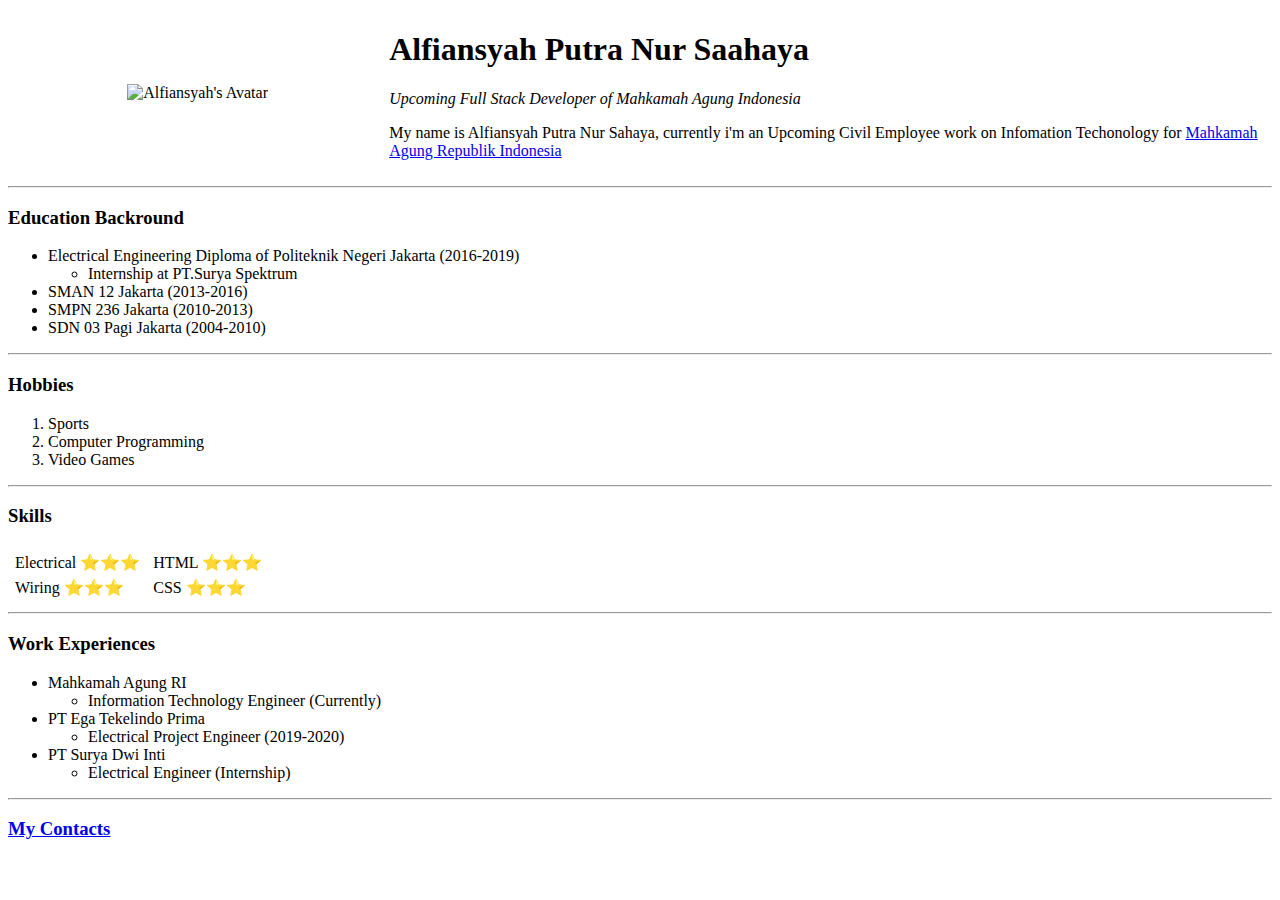
==== index.html @ 34e28877 "Add files via upload" ====
<!DOCTYPE html>
<html lang="en">

<head>
    <meta charset="UTF-8">
    <meta http-equiv="X-UA-Compatible" content="IE=edge">
    <meta name="viewport" content="width=device-width, initial-scale=1.0">
    <title>E-God</title>
    <link rel="shortcut icon" href="Solo.png" type="image/png">
    <link rel="stylesheet" href="index.css">
</head>

<body>
    <table id="table1">
        <tr>
            <td id="avatar">
                <img src="Alfiansyah Circle.png"
                     alt="Alfiansyah's Avatar">
            </td>
            <td>
                <h1>Alfiansyah Putra Nur Saahaya</h1>
                <p><em>Upcoming Full Stack Developer of Mahkamah Agung Indonesia</em></p>
                <p>My name is Alfiansyah Putra Nur Sahaya, currently i'm an Upcoming Civil Employee work on Infomation
                    Techonology for
                    <a href="mahkamahagung.co.id">Mahkamah Agung Republik Indonesia</a>
                </p>
            </td>
        </tr>
    </table>
    <hr>
    <h3>Education Backround</h3>
    <ul>
        <li>Electrical Engineering Diploma of Politeknik Negeri Jakarta (2016-2019)</li>
        <ul>
            <li>Internship at PT.Surya Spektrum</li>
        </ul>
        <li>SMAN 12 Jakarta (2013-2016)</li>
        <li>SMPN 236 Jakarta (2010-2013)</li>
        <li>SDN 03 Pagi Jakarta (2004-2010)</li>
    </ul>
    <hr>
    <h3>Hobbies</h3>
    <ol>
        <li>Sports</li>
        <li>Computer Programming</li>
        <li>Video Games</li>
    </ol>
    <hr>
    <h3>Skills</h3>
    <table id="table2">
        <tr>
            <td>
                <table>
                    <tr>
                        <td>Electrical ⭐⭐⭐</td>
                    </tr>
                    <tr>
                        <td>Wiring ⭐⭐⭐</td>
                    </tr>
                </table>
            </td>
            <td>
                <table>
                    <tr>
                        <td>HTML ⭐⭐⭐</td>
                    </tr>
                    <tr>
                        <td>CSS ⭐⭐⭐</td>
                    </tr>
                </table>
            </td>
        </tr>
    </table>
    <hr>
    <h3>Work Experiences</h3>
    <table id="table3">
        <ul>
            <li>Mahkamah Agung RI</li>
            <ul>
                <li>Information Technology Engineer (Currently)</li>
            </ul>
            <li>PT Ega Tekelindo Prima</li>
            <ul>
                <li>Electrical Project Engineer (2019-2020)</li>
            </ul>
            <li>PT Surya Dwi Inti
                <ul>
                    <li>Electrical Engineer (Internship) </li>
                </ul>
            </li>
        </ul>

        <hr>
        <h3>
            <a href="contact.html" target="_blank">My Contacts</a>
        </h3>

</body>

</html>
---- index.css ----
img{
    width: 50%;
}
#table1{
    border-spacing: 0px;
}
td{
    padding: 2px;
}

#avatar{
    text-align: center;
    width: 30%;
}
#table2{
    border-spacing: 1px;
}
#table3{
    border-spacing: 10px;
}
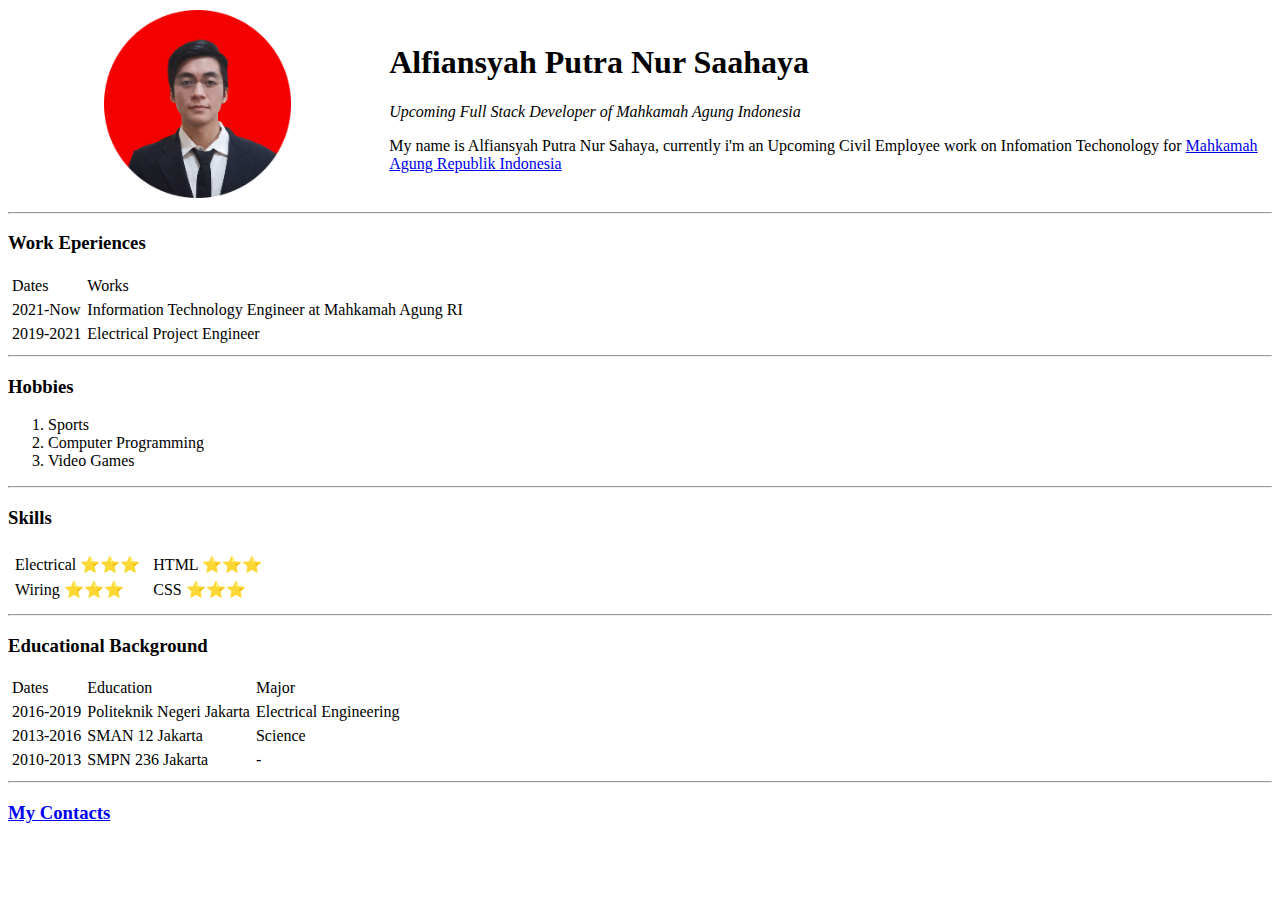
==== commit 6da0d8ee: "Update index.html" ====
--- a/index.html
+++ b/index.html
@@ -28,16 +28,26 @@
         </tr>
     </table>
     <hr>
-    <h3>Education Backround</h3>
-    <ul>
-        <li>Electrical Engineering Diploma of Politeknik Negeri Jakarta (2016-2019)</li>
-        <ul>
-            <li>Internship at PT.Surya Spektrum</li>
-        </ul>
-        <li>SMAN 12 Jakarta (2013-2016)</li>
-        <li>SMPN 236 Jakarta (2010-2013)</li>
-        <li>SDN 03 Pagi Jakarta (2004-2010)</li>
-    </ul>
+    <h3>Work Eperiences</h3>
+    
+    <table id="table4">
+        <thead>
+            <tr>
+                <td class="eb">Dates</td>
+                <td class="eb">Works</td>
+            </tr>
+        </thead>
+        <tbody>
+            <tr>
+                <td>2021-Now</td>
+                <td>Information Technology Engineer at Mahkamah Agung RI</td>
+            </tr>
+            <tr>
+                <td>2019-2021</td>
+                <td>Electrical Project Engineer</td>
+            </tr>
+        </tbody>
+    </table>
     <hr>
     <h3>Hobbies</h3>
     <ol>
@@ -72,24 +82,35 @@
         </tr>
     </table>
     <hr>
-    <h3>Work Experiences</h3>
+    <h3>Educational Background</h3>
     <table id="table3">
-        <ul>
-            <li>Mahkamah Agung RI</li>
-            <ul>
-                <li>Information Technology Engineer (Currently)</li>
-            </ul>
-            <li>PT Ega Tekelindo Prima</li>
-            <ul>
-                <li>Electrical Project Engineer (2019-2020)</li>
-            </ul>
-            <li>PT Surya Dwi Inti
-                <ul>
-                    <li>Electrical Engineer (Internship) </li>
-                </ul>
-            </li>
-        </ul>
-
+        <table id="table4">
+            <thead>
+                <tr>
+                    <td class="eb">Dates</td>
+                    <td class="eb">Education</td>
+                    <td class="eb">Major</td>
+                </tr>
+            </thead>
+            <tbody>
+                <tr>
+                    <td>2016-2019</td>
+                    <td>Politeknik Negeri Jakarta</td>
+                    <td>Electrical Engineering</td>
+                </tr>
+                <tr>
+                    <td>2013-2016</td>
+                    <td>SMAN 12 Jakarta</td>
+                    <td>Science</td>
+                </tr>
+                <tr>
+                    <td>2010-2013</td>
+                    <td>SMPN 236 Jakarta</td>
+                    <td>-</td>
+                </tr>
+            </tbody>
+        </table>
+    
         <hr>
         <h3>
             <a href="contact.html" target="_blank">My Contacts</a>
@@ -97,4 +118,4 @@
 
 </body>
 
-</html>+</html>
